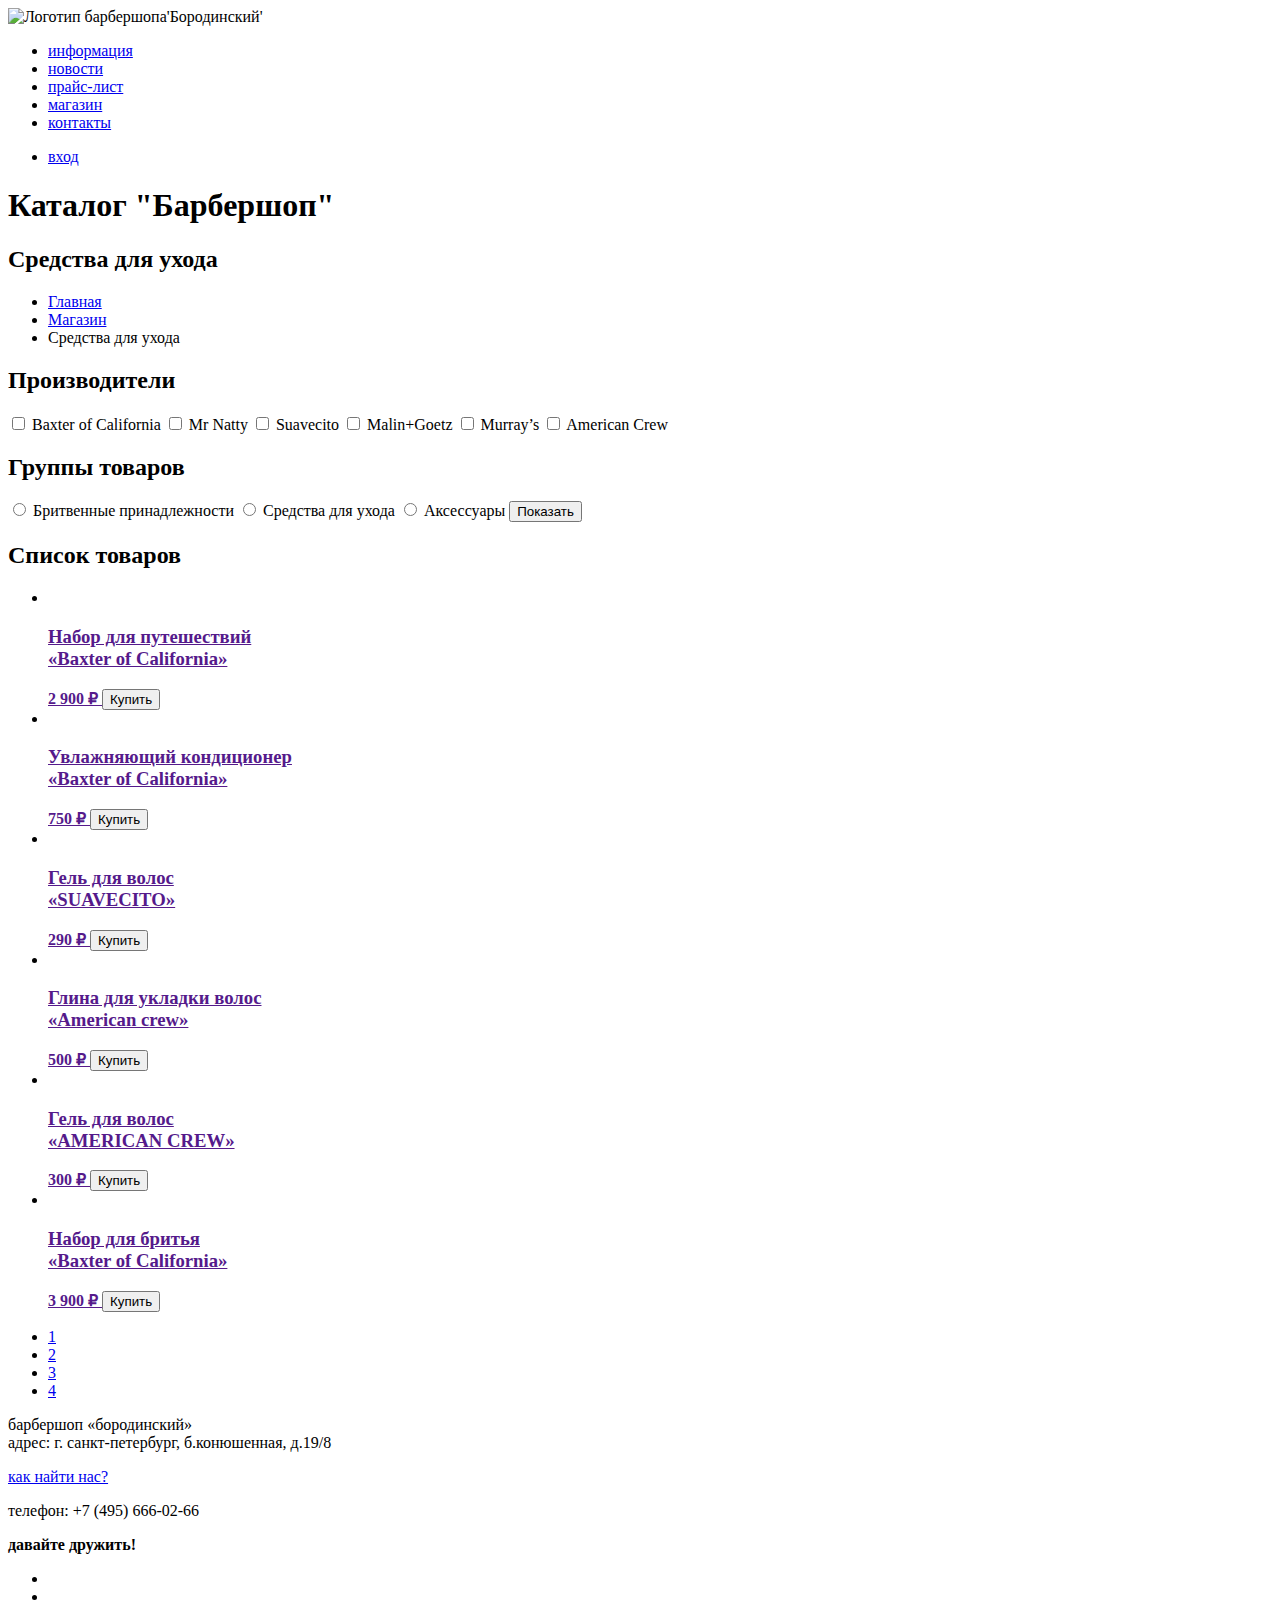
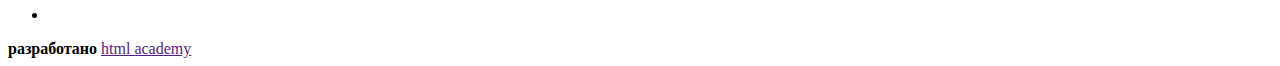
==== catalog.html @ 4d47f58c "Разметка" ====
<!DOCTYPE html>
<html lang="ru">
  <head>
    <meta charset="utf-8">
    <title>HTML Academy: Барбершоп</title>
  </head>
  <body>
  	<header class="main-header">
  		<a class="logo-link">
  			<img src="img/index-logo.html" alt="Логотип барбершопа'Бородинский'" width="371" height="155">
  		</a>
  		<nav class="main-nav">
  			<ul class="main-menu">
	  			<li class="main-menu__item"><a href="info.html" class="main-menu__link">информация</a></li>
	  			<li class="main-menu__item"><a href="news.html" class="main-menu__link">новости</a></li>
	  			<li class="main-menu__item"><a href="price.html" class="main-menu__link">прайс-лист</a></li>
	  			<li class="main-menu__item"><a href="shop.html" class="main-menu__link">магазин</a></li>
	  			<li class="main-menu__item"><a href="contacts.html" class="main-menu__link">контакты</a></li>
  			</ul>
  			<ul class="log-in">
  				<li class="log-in__item"><a href="#" class="log-in__link">вход</a></li>
  			</ul>
  		</nav>
  	</header>
    <main class="main-catalog">
      <h1 class="visually-hidden">Каталог "Барбершоп"</h1>
      <section class="care">
        <h2 class="care-title">Средства для ухода</h2>
        <ul class="breadcrumbs">
          <li class="breadcrumbs-item">
            <a href="index.html" class="breadcrumbs-link">Главная</a>
          </li>
          <li class="breadcrumbs-item">
            <a href="shop.html" class="breadcrumbs-link">Магазин</a>
          </li>
          <li class="breadcrumbs-item">
            <a class="breadcrumbs-link">Средства для ухода</a>
          </li>
        </ul>
      </section>
      <nav class="sidebar-menu">
        <form action="" class="sidebar-menu__form">
          <h2 class="sidebar-menu__title">Производители</h2>

          <input type="checkbox" class="sidebar-menu__input" name="creators" id="Baxter">
          <label for="Baxter" class="sidebar-menu__label">Baxter of California</label>

          <input type="checkbox" class="sidebar-menu__input" name="creators" id="Natty">
          <label for="Natty" class="sidebar-menu__label">Mr Natty</label>

          <input type="checkbox" class="sidebar-menu__input" name="creators" id="Suavecito">
          <label for="Suavecito" class="sidebar-menu__label">Suavecito</label>

          <input type="checkbox" class="sidebar-menu__input" name="creators" id="Malin">
          <label for="Malin" class="sidebar-menu__label">Malin+Goetz</label>

          <input type="checkbox" class="sidebar-menu__input" name="creators" id="Murray’s">
          <label for="Murray’s" class="sidebar-menu__label">Murray’s</label>

          <input type="checkbox" class="sidebar-menu__input" name="creators" id="American">
          <label for="American" class="sidebar-menu__label">American Crew</label>

          <h2 class="sidebar-menu__title">Группы товаров</h2>

          <input type="radio" class="sidebar-menu__input" name="group" id="group1">
          <label for="group1" class="sidebar-menu__label">Бритвенные принадлежности</label>

          <input type="radio" class="sidebar-menu__input" name="group" id="group2">
          <label for="group2" class="sidebar-menu__label">Средства для ухода</label>

          <input type="radio" class="sidebar-menu__input" name="group" id="group3">
          <label for="group3" class="sidebar-menu__label">Аксессуары</label>
          <button class="sidebar-menu__button button" type="button">Показать</button>
        </form>
      </nav>
      <section class="counter">
        <h2 class="counter__title visually-hidden">Список товаров</h2>
        <ul class="counter__list">
          <li class="counter__item">
            <a href="" class="counter__link">
              <img src="" alt="" class="counter__img">
              <h3 class="counter__subtitle">
                Набор для путешествий<br>
                «Baxter of California»
              </h3>
              <b class="counter__coast">2 900 ₽</b>
              <button class="counter__button button" type="button">Купить</button>
            </a>
          </li>
          <li class="counter__item">
            <a href="" class="counter__link">
              <img src="" alt="" class="counter__img">
              <h3 class="counter__subtitle">
                Увлажняющий кондиционер<br>
                «Baxter of California»
              </h3>
              <b class="counter__coast">750 ₽</b>
              <button class="counter__button button" type="button">Купить</button>
            </a>
          </li>
          <li class="counter__item">
            <a href="" class="counter__link">
              <img src="" alt="" class="counter__img">
              <h3 class="counter__subtitle">
                Гель для волос<br>
                «SUAVECITO»
              </h3>
              <b class="counter__coast">290 ₽</b>
              <button class="counter__button button" type="button">Купить</button>
            </a>
          </li>
          <li class="counter__item">
            <a href="" class="counter__link">
              <img src="" alt="" class="counter__img">
              <h3 class="counter__subtitle">
                Глина для укладки волос<br>
                «American crew»
              </h3>
              <b class="counter__coast">500 ₽</b>
              <button class="counter__button button" type="button">Купить</button>
            </a>
          </li>
          <li class="counter__item">
            <a href="" class="counter__link">
              <img src="" alt="" class="counter__img">
              <h3 class="counter__subtitle">
                Гель для волос<br>
                «AMERICAN CREW»
              </h3>
              <b class="counter__coast">300 ₽</b>
              <button class="counter__button button" type="button">Купить</button>
            </a>
          </li>
          <li class="counter__item">
            <a href="" class="counter__link">
              <img src="" alt="" class="counter__img">
              <h3 class="counter__subtitle">
                Набор для бритья<br>
                «Baxter of California»
              </h3>
              <b class="counter__coast">3 900 ₽</b>
              <button class="counter__button button" type="button">Купить</button>
            </a>
          </li>
        </ul>
        <nav class="counter-nav">
          <ul class="counter-nav__list">

            <li class="counter-nav__item">
              <a href="counter1.html" class="counter-nav__link">1</a>
            </li>

            <li class="counter-nav__item">
              <a href="counter2.html" class="counter-nav__link">2</a>
            </li>

            <li class="counter-nav__item">
              <a href="counter3.html" class="counter-nav__link">3</a>
            </li>

            <li class="counter-nav__item">
              <a href="counter4.html" class="counter-nav__link">4</a>
            </li>
          </ul>
        </nav>
      </section>
      <footer class="main-footer">
        <p class="main-footer__contacts">
          барбершоп «бородинский»<br> 
          адрес: г. санкт-петербург, б.конюшенная, д.19/8
        </p>
        <a href="#" class="main-footer__find-us">как найти нас?</a>
        <p class="main-footer__telephone">телефон: +7 (495) 666-02-66</p>
        <div class="main-footer__social">
          <b class="main-footer__social-text">давайте дружить!</b>
          <ul class="main-footer__social-list">
            <li class="main-footer__social-item vk"><a href="#" class="main-footer__social-link vk"></a></li>
            <li class="main-footer__social-item fb"><a href="#" class="main-footer__social-link fb"></a></li>
            <li class="main-footer__social-item instagram"><a href="#" class="main-footer__social-link instagram"></a></li>
          </ul>
        </div>
        <b class="main-footer__copyright-text">разработано</b>
        <a href="" class="main-footer__copyright-link">html academy</a>
      </footer>
    </main>
  </body>
</html>
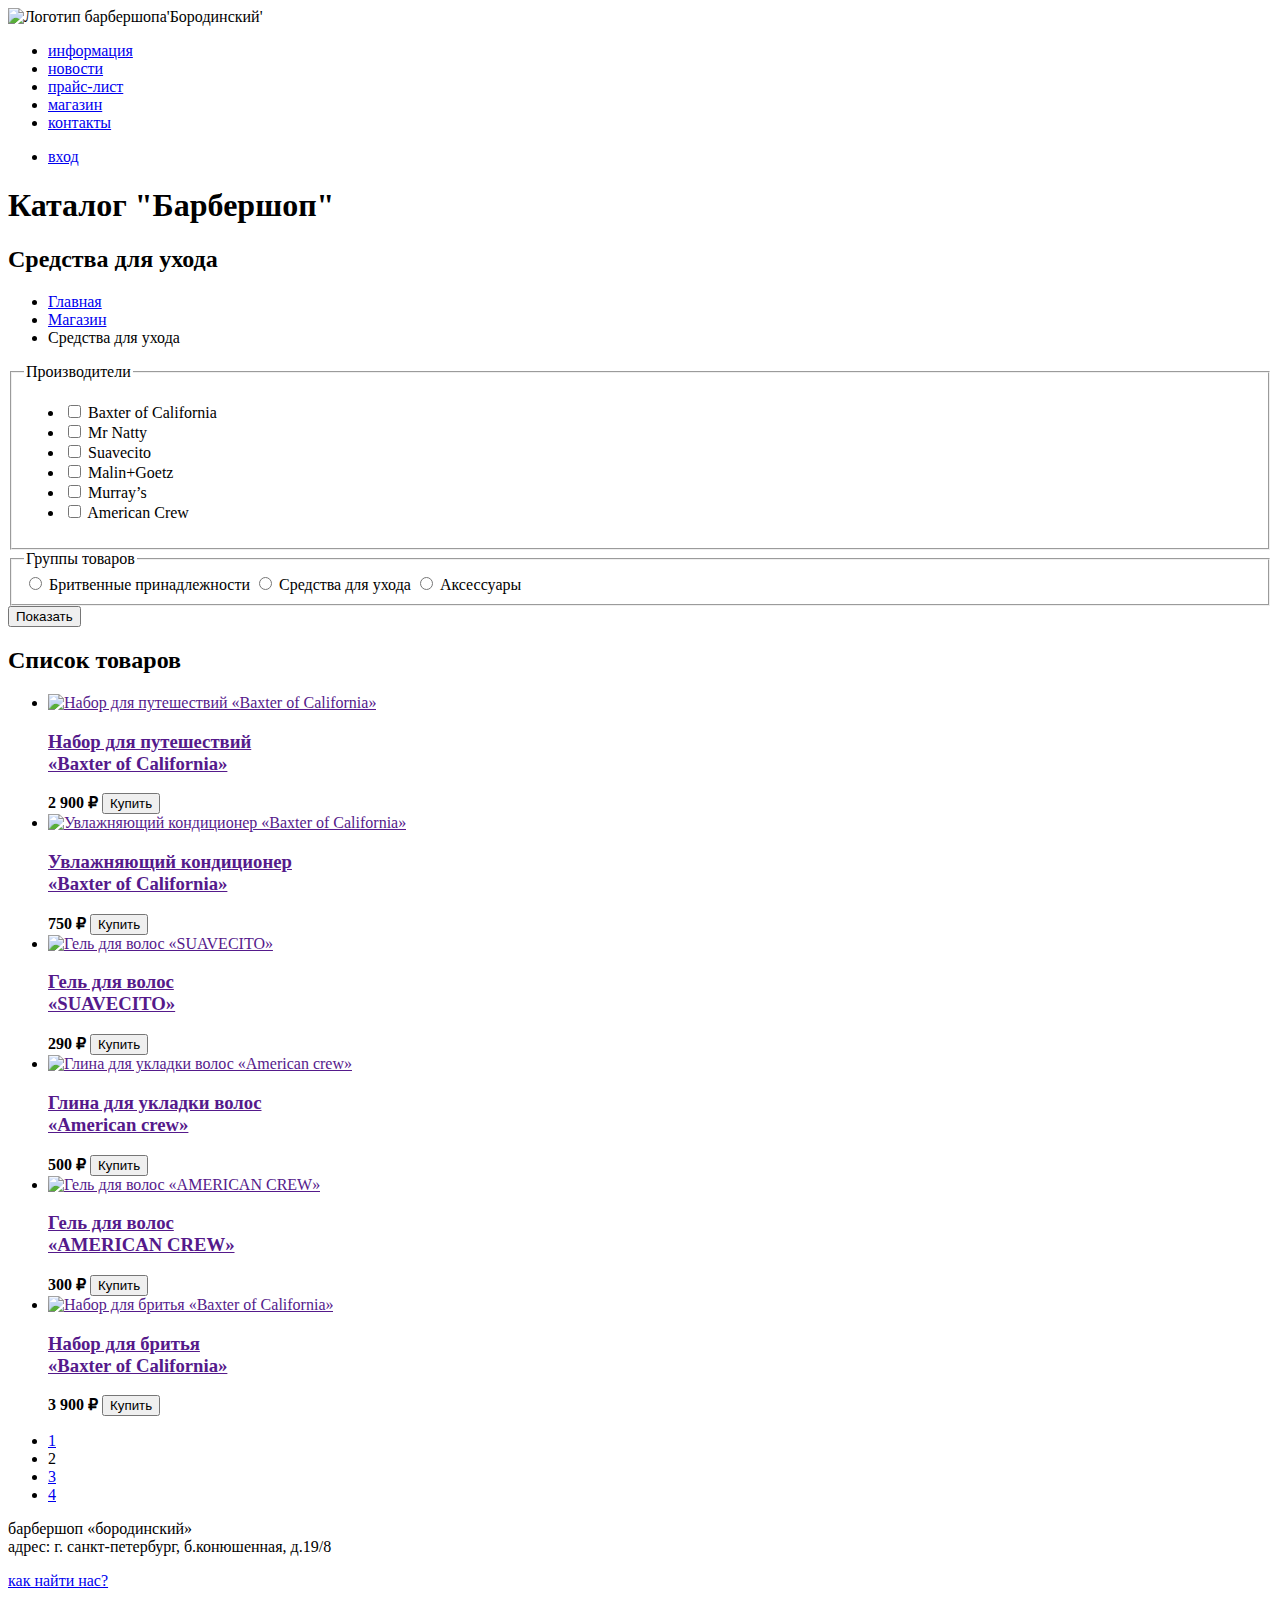
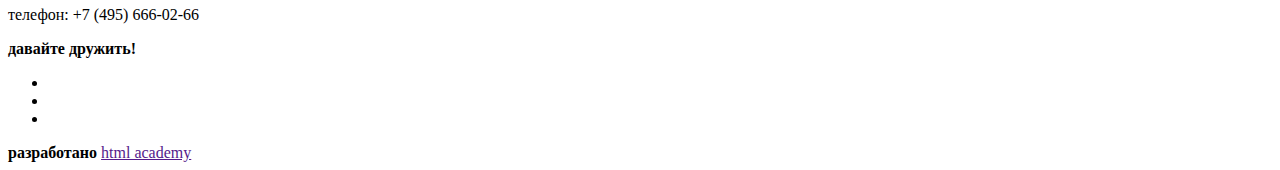
==== commit 5d7b06d7: "разметка 1.1" ====
--- a/catalog.html
+++ b/catalog.html
@@ -6,71 +6,99 @@
   </head>
   <body>
   	<header class="main-header">
-  		<a class="logo-link">
-  			<img src="img/index-logo.html" alt="Логотип барбершопа'Бородинский'" width="371" height="155">
-  		</a>
-  		<nav class="main-nav">
-  			<ul class="main-menu">
-	  			<li class="main-menu__item"><a href="info.html" class="main-menu__link">информация</a></li>
-	  			<li class="main-menu__item"><a href="news.html" class="main-menu__link">новости</a></li>
-	  			<li class="main-menu__item"><a href="price.html" class="main-menu__link">прайс-лист</a></li>
-	  			<li class="main-menu__item"><a href="shop.html" class="main-menu__link">магазин</a></li>
-	  			<li class="main-menu__item"><a href="contacts.html" class="main-menu__link">контакты</a></li>
-  			</ul>
-  			<ul class="log-in">
-  				<li class="log-in__item"><a href="#" class="log-in__link">вход</a></li>
-  			</ul>
-  		</nav>
-  	</header>
+      <a class="logo-link">
+        <img src="img/index-logo.html" alt="Логотип барбершопа'Бородинский'" width="371" height="155">
+      </a>
+      <nav class="main-nav">
+        <ul class="main-menu">
+
+          <li class="main-menu__item">
+            <a href="info.html" class="main-menu__link">информация</a>
+          </li>
+
+          <li class="main-menu__item">
+            <a href="news.html" class="main-menu__link">новости</a>
+          </li>
+
+          <li class="main-menu__item">
+            <a href="price.html" class="main-menu__link">прайс-лист</a>
+          </li>
+
+          <li class="main-menu__item">
+            <a href="shop.html" class="main-menu__link">магазин</a>
+          </li>
+
+          <li class="main-menu__item">
+            <a href="contacts.html" class="main-menu__link">контакты</a>
+          </li>
+        </ul>
+        <ul class="log-in">
+          <li class="log-in__item"><a href="#" class="log-in__link">вход</a></li>
+        </ul>
+      </nav>
+    </header>
     <main class="main-catalog">
       <h1 class="visually-hidden">Каталог "Барбершоп"</h1>
       <section class="care">
-        <h2 class="care-title">Средства для ухода</h2>
+        <h2 class="care__title">Средства для ухода</h2>
         <ul class="breadcrumbs">
-          <li class="breadcrumbs-item">
+          <li class="breadcrumbs__item">
             <a href="index.html" class="breadcrumbs-link">Главная</a>
           </li>
           <li class="breadcrumbs-item">
             <a href="shop.html" class="breadcrumbs-link">Магазин</a>
           </li>
-          <li class="breadcrumbs-item">
-            <a class="breadcrumbs-link">Средства для ухода</a>
-          </li>
+          <li class="breadcrumbs-item">Средства для ухода</li>
         </ul>
       </section>
-      <nav class="sidebar-menu">
-        <form action="" class="sidebar-menu__form">
-          <h2 class="sidebar-menu__title">Производители</h2>
-
-          <input type="checkbox" class="sidebar-menu__input" name="creators" id="Baxter">
-          <label for="Baxter" class="sidebar-menu__label">Baxter of California</label>
-
-          <input type="checkbox" class="sidebar-menu__input" name="creators" id="Natty">
-          <label for="Natty" class="sidebar-menu__label">Mr Natty</label>
-
-          <input type="checkbox" class="sidebar-menu__input" name="creators" id="Suavecito">
-          <label for="Suavecito" class="sidebar-menu__label">Suavecito</label>
-
-          <input type="checkbox" class="sidebar-menu__input" name="creators" id="Malin">
-          <label for="Malin" class="sidebar-menu__label">Malin+Goetz</label>
-
-          <input type="checkbox" class="sidebar-menu__input" name="creators" id="Murray’s">
-          <label for="Murray’s" class="sidebar-menu__label">Murray’s</label>
-
-          <input type="checkbox" class="sidebar-menu__input" name="creators" id="American">
-          <label for="American" class="sidebar-menu__label">American Crew</label>
-
-          <h2 class="sidebar-menu__title">Группы товаров</h2>
-
-          <input type="radio" class="sidebar-menu__input" name="group" id="group1">
-          <label for="group1" class="sidebar-menu__label">Бритвенные принадлежности</label>
-
-          <input type="radio" class="sidebar-menu__input" name="group" id="group2">
-          <label for="group2" class="sidebar-menu__label">Средства для ухода</label>
-
-          <input type="radio" class="sidebar-menu__input" name="group" id="group3">
-          <label for="group3" class="sidebar-menu__label">Аксессуары</label>
-          <button class="sidebar-menu__button button" type="button">Показать</button>
+      <nav class="catalog-filters">
+        <form action="https://echo.htmlacademy.ru" class="catalog-filters__form" method="get">
+        <fieldset class="catalog-filters__fieldset">
+          <legend>Производители</legend>
+            <ul class="catalog-filters__list">
+              <li class="catalog-filters__item">
+                <input type="checkbox" class="catalog-filters__input" name="creators" id="Baxter">
+                <label for="Baxter" class="catalog-filters__label">Baxter of California</label>            
+              </li>
+  
+              <li class="catalog-filters__item">
+                <input type="checkbox" class="catalog-filters__input" name="creators" id="Natty">
+                <label for="Natty" class="catalog-filters__label">Mr Natty</label>            
+              </li>
+  
+              <li class="catalog-filters__item">
+                <input type="checkbox" class="catalog-filters__input" name="creators" id="Suavecito">
+                <label for="Suavecito" class="catalog-filters__label">Suavecito</label>            
+              </li>
+  
+              <li class="catalog-filters__item">
+                <input type="checkbox" class="catalog-filters__input" name="creators" id="Malin">
+                <label for="Malin" class="catalog-filters__label">Malin+Goetz</label>            
+              </li>
+  
+              <li class="catalog-filters__item">
+                <input type="checkbox" class="catalog-filters__input" name="creators" id="Murray’s">
+                <label for="Murray’s" class="catalog-filters__label">Murray’s</label>            
+              </li>
+  
+              <li class="catalog-filters__item">
+                <input type="checkbox" class="catalog-filters__input" name="creators" id="American">
+                <label for="American" class="catalog-filters__label">American Crew</label>            
+              </li>
+            </ul>
+        </fieldset>
+        <fieldset class="catalog-filters__fieldset">
+          <legend>Группы товаров</legend>
+          <input type="radio" class="catalog-filters__input" name="group" id="group1">
+          <label for="group1" class="catalog-filters__label">Бритвенные принадлежности</label>
+
+          <input type="radio" class="catalog-filters__input" name="group" id="group2">
+          <label for="group2" class="catalog-filters__label">Средства для ухода</label>
+
+          <input type="radio" class="catalog-filters__input" name="group" id="group3">
+          <label for="group3" class="catalog-filters__label">Аксессуары</label>
+        </fieldset>
+        <button class="sidebar-menu__button button" type="button">Показать</button>         
         </form>
       </nav>
       <section class="counter">
@@ -78,88 +106,86 @@
         <ul class="counter__list">
           <li class="counter__item">
             <a href="" class="counter__link">
-              <img src="" alt="" class="counter__img">
+              <img src="" alt="Набор для путешествий «Baxter of California»" class="counter__img">
               <h3 class="counter__subtitle">
                 Набор для путешествий<br>
                 «Baxter of California»
               </h3>
-              <b class="counter__coast">2 900 ₽</b>
-              <button class="counter__button button" type="button">Купить</button>
-            </a>
-          </li>
-          <li class="counter__item">
-            <a href="" class="counter__link">
-              <img src="" alt="" class="counter__img">
+            </a>
+            <b class="counter__coast">2 900 ₽</b>
+            <button class="counter__button button" type="button">Купить</button>
+          </li>
+          <li class="counter__item">
+            <a href="" class="counter__link">
+              <img src="" alt="Увлажняющий кондиционер «Baxter of California»" class="counter__img">
               <h3 class="counter__subtitle">
                 Увлажняющий кондиционер<br>
                 «Baxter of California»
               </h3>
-              <b class="counter__coast">750 ₽</b>
-              <button class="counter__button button" type="button">Купить</button>
-            </a>
-          </li>
-          <li class="counter__item">
-            <a href="" class="counter__link">
-              <img src="" alt="" class="counter__img">
+            </a>
+            <b class="counter__coast">750 ₽</b>
+            <button class="counter__button button" type="button">Купить</button>
+          </li>
+          <li class="counter__item">
+            <a href="" class="counter__link">
+              <img src="" alt="Гель для волос «SUAVECITO»" class="counter__img">
               <h3 class="counter__subtitle">
                 Гель для волос<br>
                 «SUAVECITO»
               </h3>
-              <b class="counter__coast">290 ₽</b>
-              <button class="counter__button button" type="button">Купить</button>
-            </a>
-          </li>
-          <li class="counter__item">
-            <a href="" class="counter__link">
-              <img src="" alt="" class="counter__img">
+            </a>
+            <b class="counter__coast">290 ₽</b>
+            <button class="counter__button button" type="button">Купить</button>
+          </li>
+          <li class="counter__item">
+            <a href="" class="counter__link">
+              <img src="" alt="Глина для укладки волос «American crew»" class="counter__img">
               <h3 class="counter__subtitle">
                 Глина для укладки волос<br>
                 «American crew»
               </h3>
-              <b class="counter__coast">500 ₽</b>
-              <button class="counter__button button" type="button">Купить</button>
-            </a>
-          </li>
-          <li class="counter__item">
-            <a href="" class="counter__link">
-              <img src="" alt="" class="counter__img">
+            </a>
+            <b class="counter__coast">500 ₽</b>
+            <button class="counter__button button" type="button">Купить</button>
+          </li>
+          <li class="counter__item">
+            <a href="" class="counter__link">
+              <img src="" alt="Гель для волос «AMERICAN CREW»" class="counter__img">
               <h3 class="counter__subtitle">
                 Гель для волос<br>
                 «AMERICAN CREW»
               </h3>
-              <b class="counter__coast">300 ₽</b>
-              <button class="counter__button button" type="button">Купить</button>
-            </a>
-          </li>
-          <li class="counter__item">
-            <a href="" class="counter__link">
-              <img src="" alt="" class="counter__img">
+            </a>
+            <b class="counter__coast">300 ₽</b>
+            <button class="counter__button button" type="button">Купить</button>
+          </li>
+          <li class="counter__item">
+            <a href="" class="counter__link">
+              <img src="" alt="Набор для бритья «Baxter of California»" class="counter__img">
               <h3 class="counter__subtitle">
                 Набор для бритья<br>
                 «Baxter of California»
               </h3>
-              <b class="counter__coast">3 900 ₽</b>
-              <button class="counter__button button" type="button">Купить</button>
-            </a>
-          </li>
-        </ul>
-        <nav class="counter-nav">
-          <ul class="counter-nav__list">
+            </a>
+            <b class="counter__coast">3 900 ₽</b>
+            <button class="counter__button button" type="button">Купить</button>
+          </li>
+        </ul>
+        <nav class="catalog-pagination">
+          <ul class="catalog-pagination__list">
 
             <li class="counter-nav__item">
-              <a href="counter1.html" class="counter-nav__link">1</a>
-            </li>
-
-            <li class="counter-nav__item">
-              <a href="counter2.html" class="counter-nav__link">2</a>
-            </li>
-
-            <li class="counter-nav__item">
-              <a href="counter3.html" class="counter-nav__link">3</a>
-            </li>
-
-            <li class="counter-nav__item">
-              <a href="counter4.html" class="counter-nav__link">4</a>
+              <a href="counter1.html" class="catalog-pagination__link">1</a>
+            </li>
+
+            <li class="catalog-pagination__item">2</li>
+
+            <li class="catalog-pagination__item">
+              <a href="counter3.html" class="catalog-pagination__link">3</a>
+            </li>
+
+            <li class="catalog-pagination__item">
+              <a href="counter4.html" class="catalog-pagination__link">4</a>
             </li>
           </ul>
         </nav>
@@ -174,9 +200,18 @@
         <div class="main-footer__social">
           <b class="main-footer__social-text">давайте дружить!</b>
           <ul class="main-footer__social-list">
-            <li class="main-footer__social-item vk"><a href="#" class="main-footer__social-link vk"></a></li>
-            <li class="main-footer__social-item fb"><a href="#" class="main-footer__social-link fb"></a></li>
-            <li class="main-footer__social-item instagram"><a href="#" class="main-footer__social-link instagram"></a></li>
+
+            <li class="main-footer__social-item vk">
+              <a href="#" class="main-footer__social-link vk"></a>
+            </li>
+
+            <li class="main-footer__social-item fb">
+              <a href="#" class="main-footer__social-link fb"></a>
+            </li>
+
+            <li class="main-footer__social-item instagram">
+              <a href="#" class="main-footer__social-link instagram"></a>
+            </li>
           </ul>
         </div>
         <b class="main-footer__copyright-text">разработано</b>
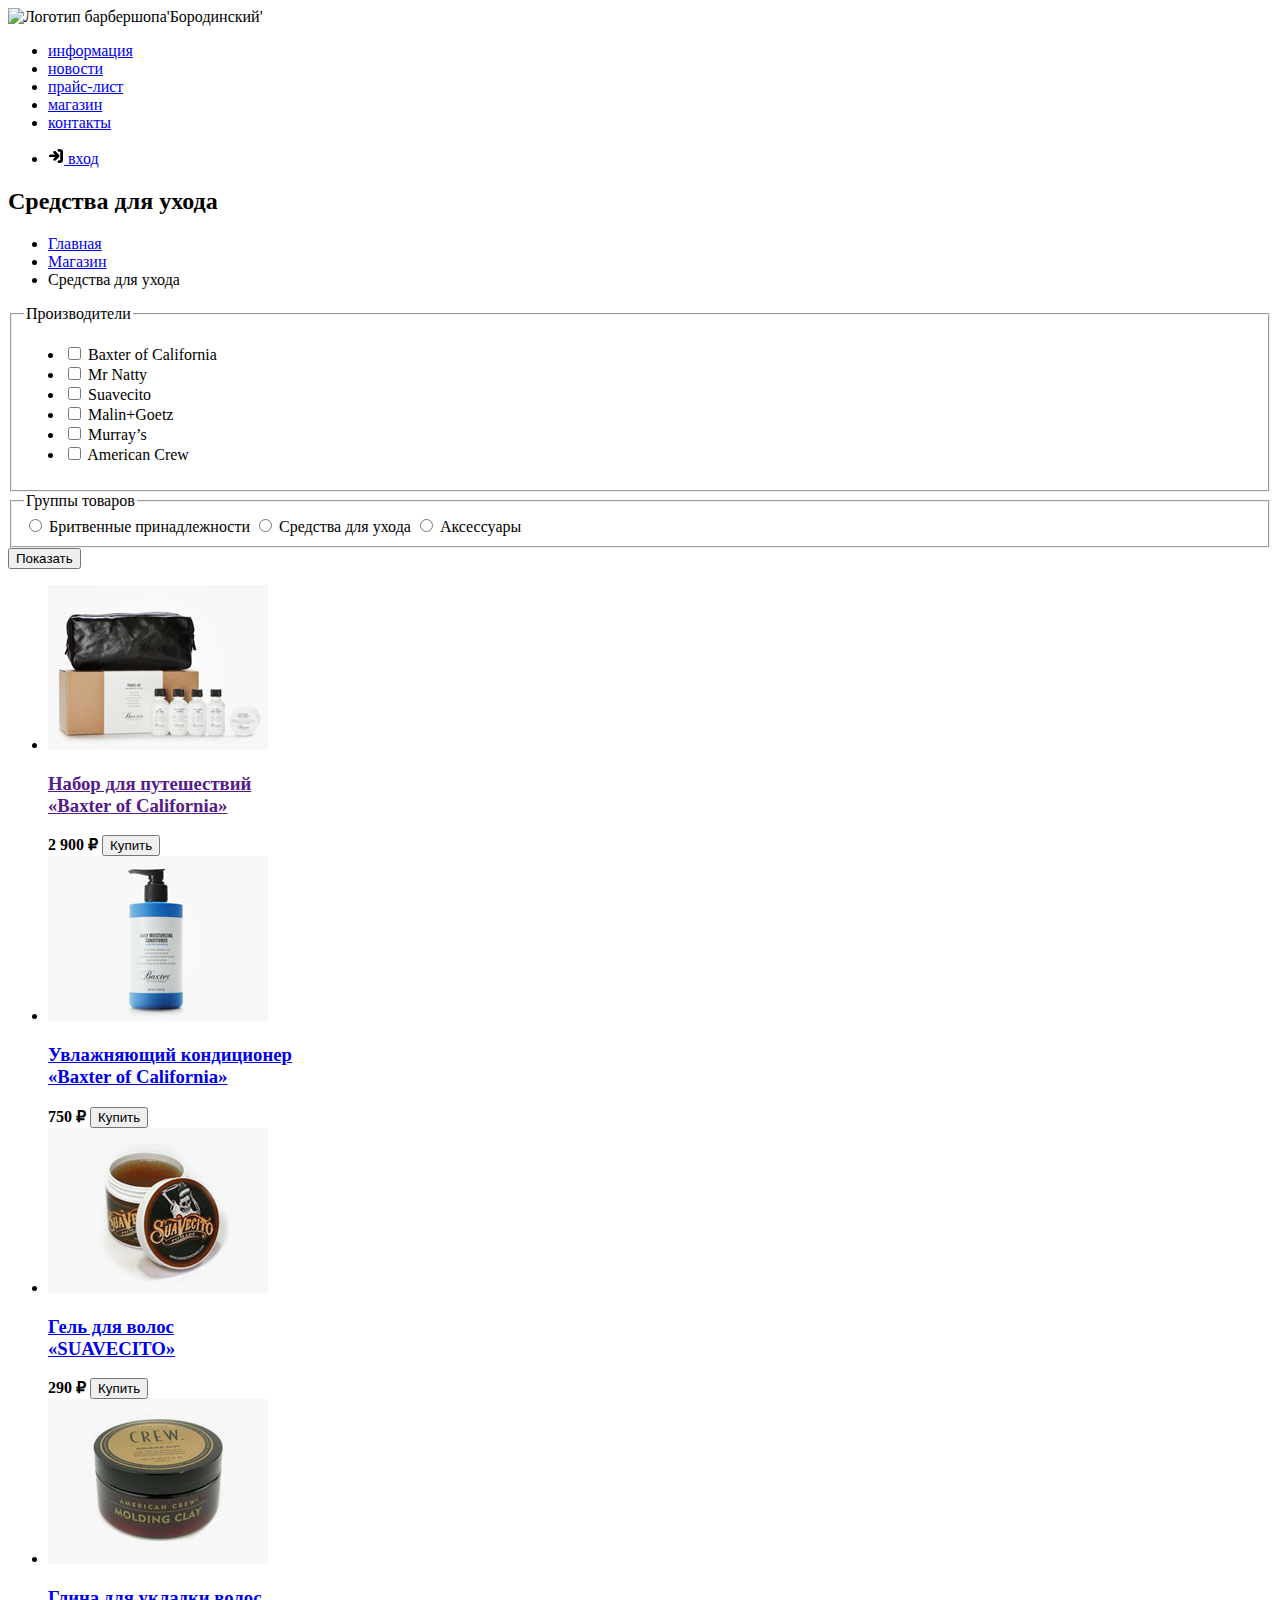
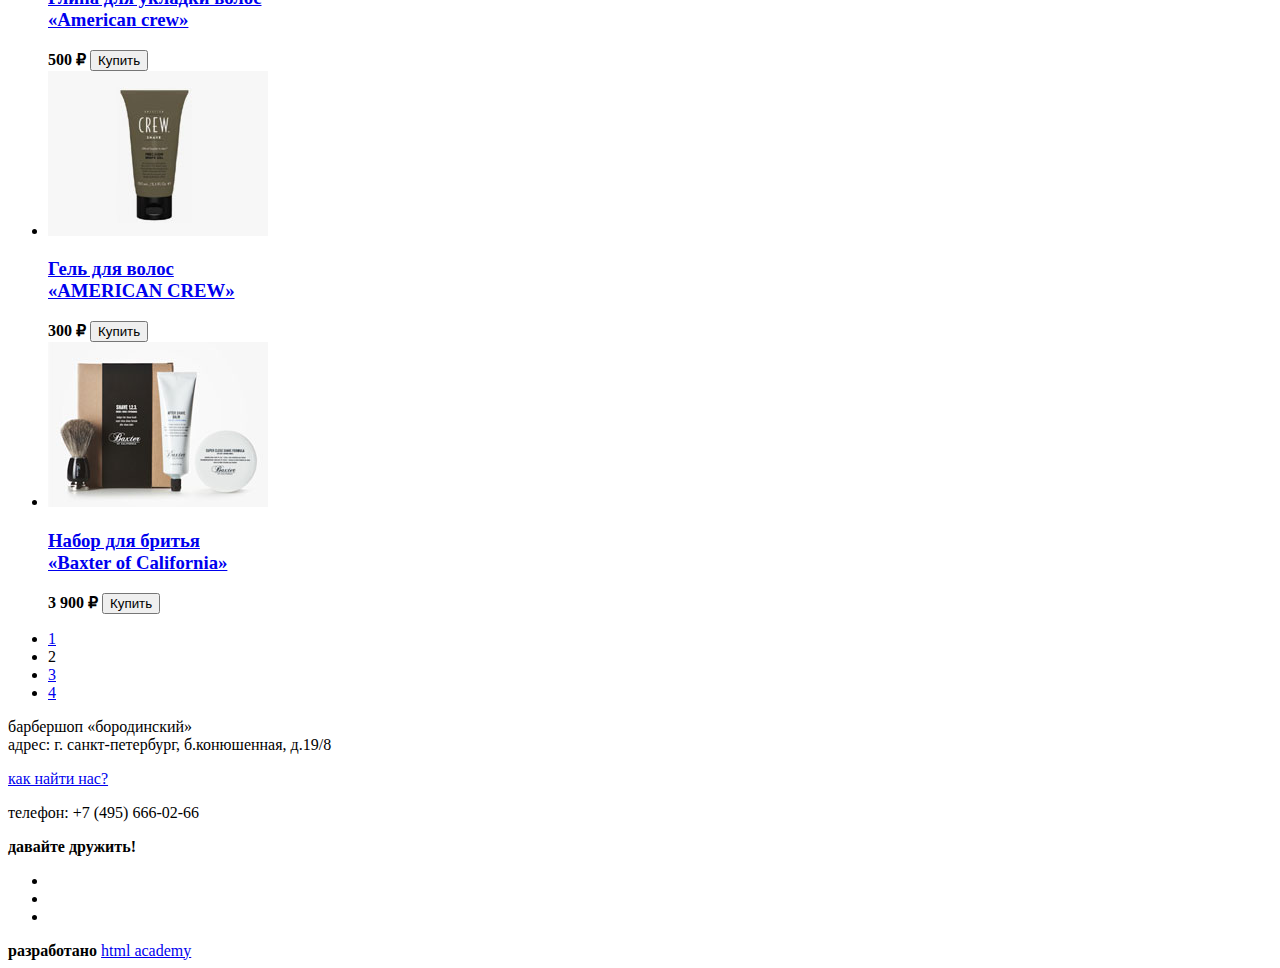
==== commit e92aa7af: "Графика" ====
--- a/catalog.html
+++ b/catalog.html
@@ -3,6 +3,7 @@
   <head>
     <meta charset="utf-8">
     <title>HTML Academy: Барбершоп</title>
+    <link rel="stylesheet" href="css/style.css">
   </head>
   <body>
   	<header class="main-header">
@@ -33,7 +34,18 @@
           </li>
         </ul>
         <ul class="log-in">
-          <li class="log-in__item"><a href="#" class="log-in__link">вход</a></li>
+          <li class="log-in__item">
+            <a href="#" class="log-in__link">
+              <svg width="16" height="16" viewBox="0 0 16 16">
+                <g class="svg-login"> 
+                  <path d="M7.31 9.06l-.08.07-1.43 1.46a1.24 1.24 0 0 0-.23.32 1.17 1.17 0 0 0 .19 1.33 1.15 1.15 0 0 0 .95.37 1.18 1.18 0 0 0 .79-.37l1.85-1.86 1.72-1.72a1.15 1.15 0 0 0 .19-.27 1.11 1.11 0 0 0 .12-.6 1 1 0 0 0-.21-.58c-.14-.17-.29-.32-.44-.48L7.34 3.34a1.1 1.1 0 0 0-1-.28 1.12 1.12 0 0 0-.7.41 1.14 1.14 0 0 0-.27.67 1.19 1.19 0 0 0 .39 1l1.5 1.5.08.08H2.1a1.21 1.21 0 0 0-.72.42 1.15 1.15 0 0 0-.24 1 1.12 1.12 0 0 0 .39.62 1.14 1.14 0 0 0 .78.29h5zM12.51 8v3.93a.59.59 0 0 1-.26.5.67.67 0 0 1-.41.11h-1.27a1.18 1.18 0 0 0-.66.42 1.17 1.17 0 0 0 .21 1.67 1.1 1.1 0 0 0 .69.24h1a6 6 0 0 0 .64 0 2.32 2.32 0 0 0 .73-.24 3 3 0 0 0 .62-.42 3.14 3.14 0 0 0 .71-.86 2.88 2.88 0 0 0 .35-1.42v-8.2a2.51 2.51 0 0 0-.26-.9 3.05 3.05 0 0 0-.88-1.07 2.88 2.88 0 0 0-1.78-.62h-1.32a1.15 1.15 0 0 0-.65.37 1.12 1.12 0 0 0-.31.73 1.1 1.1 0 0 0 .18.67 1.13 1.13 0 0 0 1 .56h1.18a.62.62 0 0 1 .55.56v3.94z"/>
+                  <path d="M7.31 9.06h-5a1.14 1.14 0 0 1-.78-.29 1.12 1.12 0 0 1-.39-.62 1.15 1.15 0 0 1 .24-1 1.21 1.21 0 0 1 .72-.45h5.24l-.08-.08-1.5-1.5a1.19 1.19 0 0 1-.39-1 1.14 1.14 0 0 1 .27-.67 1.12 1.12 0 0 1 .7-.41 1.1 1.1 0 0 1 1 .28l3.39 3.38c.15.15.3.31.44.48a1 1 0 0 1 .21.58 1.11 1.11 0 0 1-.12.6 1.15 1.15 0 0 1-.19.27l-1.72 1.75-1.84 1.86a1.18 1.18 0 0 1-.79.37 1.15 1.15 0 0 1-.95-.37 1.17 1.17 0 0 1-.19-1.33 1.24 1.24 0 0 1 .23-.32l1.43-1.44.08-.07z"/>
+                  <path d="M12.51 8V4.06a.62.62 0 0 0-.51-.57h-1.18a1.13 1.13 0 0 1-1-.56 1.1 1.1 0 0 1-.18-.67 1.12 1.12 0 0 1 .36-.75 1.15 1.15 0 0 1 .65-.37h1.32a2.88 2.88 0 0 1 1.78.62 3.05 3.05 0 0 1 .85 1.04 2.51 2.51 0 0 1 .26.9v8.2a2.88 2.88 0 0 1-.35 1.42 3.14 3.14 0 0 1-.71.86 3 3 0 0 1-.62.42 2.32 2.32 0 0 1-.73.24 5.94 5.94 0 0 1-.64 0h-1a1.1 1.1 0 0 1-.69-.24 1.17 1.17 0 0 1-.21-1.6 1.18 1.18 0 0 1 .66-.42h1.27a.67.67 0 0 0 .41-.11.59.59 0 0 0 .26-.5V8.04z"/>
+                </g>
+              </svg>
+              вход
+            </a>
+          </li>
         </ul>
       </nav>
     </header>
@@ -106,7 +118,7 @@
         <ul class="counter__list">
           <li class="counter__item">
             <a href="" class="counter__link">
-              <img src="" alt="Набор для путешествий «Baxter of California»" class="counter__img">
+              <img src="img/Baxter_of_California1.jpg" alt="Набор для путешествий «Baxter of California»" class="counter__img" width="220" height="165">
               <h3 class="counter__subtitle">
                 Набор для путешествий<br>
                 «Baxter of California»
@@ -116,8 +128,8 @@
             <button class="counter__button button" type="button">Купить</button>
           </li>
           <li class="counter__item">
-            <a href="" class="counter__link">
-              <img src="" alt="Увлажняющий кондиционер «Baxter of California»" class="counter__img">
+            <a href="#" class="counter__link">
+              <img src="img/Baxter_of_California2.jpg" alt="Увлажняющий кондиционер «Baxter of California»" class="counter__img" width="220" height="165">
               <h3 class="counter__subtitle">
                 Увлажняющий кондиционер<br>
                 «Baxter of California»
@@ -127,8 +139,8 @@
             <button class="counter__button button" type="button">Купить</button>
           </li>
           <li class="counter__item">
-            <a href="" class="counter__link">
-              <img src="" alt="Гель для волос «SUAVECITO»" class="counter__img">
+            <a href="#" class="counter__link">
+              <img src="img/SUAVECITO.jpg" alt="Гель для волос «SUAVECITO»" class="counter__img" width="220" height="165">
               <h3 class="counter__subtitle">
                 Гель для волос<br>
                 «SUAVECITO»
@@ -138,8 +150,8 @@
             <button class="counter__button button" type="button">Купить</button>
           </li>
           <li class="counter__item">
-            <a href="" class="counter__link">
-              <img src="" alt="Глина для укладки волос «American crew»" class="counter__img">
+            <a href="#" class="counter__link">
+              <img src="img/American_crew.jpg" alt="Глина для укладки волос «American crew»" class="counter__img" width="220" height="165">
               <h3 class="counter__subtitle">
                 Глина для укладки волос<br>
                 «American crew»
@@ -149,8 +161,8 @@
             <button class="counter__button button" type="button">Купить</button>
           </li>
           <li class="counter__item">
-            <a href="" class="counter__link">
-              <img src="" alt="Гель для волос «AMERICAN CREW»" class="counter__img">
+            <a href="#" class="counter__link">
+              <img src="img/American_crew2.jpg" alt="Гель для волос «AMERICAN CREW»" class="counter__img" width="220" height="165">
               <h3 class="counter__subtitle">
                 Гель для волос<br>
                 «AMERICAN CREW»
@@ -160,8 +172,8 @@
             <button class="counter__button button" type="button">Купить</button>
           </li>
           <li class="counter__item">
-            <a href="" class="counter__link">
-              <img src="" alt="Набор для бритья «Baxter of California»" class="counter__img">
+            <a href="#" class="counter__link">
+              <img src="img/Baxter_of_California4.jpg" alt="Набор для бритья «Baxter of California»" class="counter__img" width="220" height="165">
               <h3 class="counter__subtitle">
                 Набор для бритья<br>
                 «Baxter of California»
@@ -215,7 +227,7 @@
           </ul>
         </div>
         <b class="main-footer__copyright-text">разработано</b>
-        <a href="" class="main-footer__copyright-link">html academy</a>
+        <a href="#" class="main-footer__copyright-link">html academy</a>
       </footer>
     </main>
   </body>
--- a/css/style.css
+++ b/css/style.css
@@ -0,0 +1,26 @@
+body {
+	font-size: ;
+	line-height: ;
+	color: ;
+	font-weight: ;
+	font-family: ;
+}
+.visually-hidden {
+	display: none;
+}
+.title__h2 {
+	font-size: 30px;
+	line-height: 42px;
+	color: #000;
+	font-weight: bold;
+	font-family: PT Sans Narrow;
+	text-transform: uppercase;
+}
+.title__h3 {
+	font-size: 30px;
+	line-height: 42px;
+	color: #fff;
+	font-weight: bold;
+	font-family: PT Sans Narrow;
+	text-transform: uppercase;
+}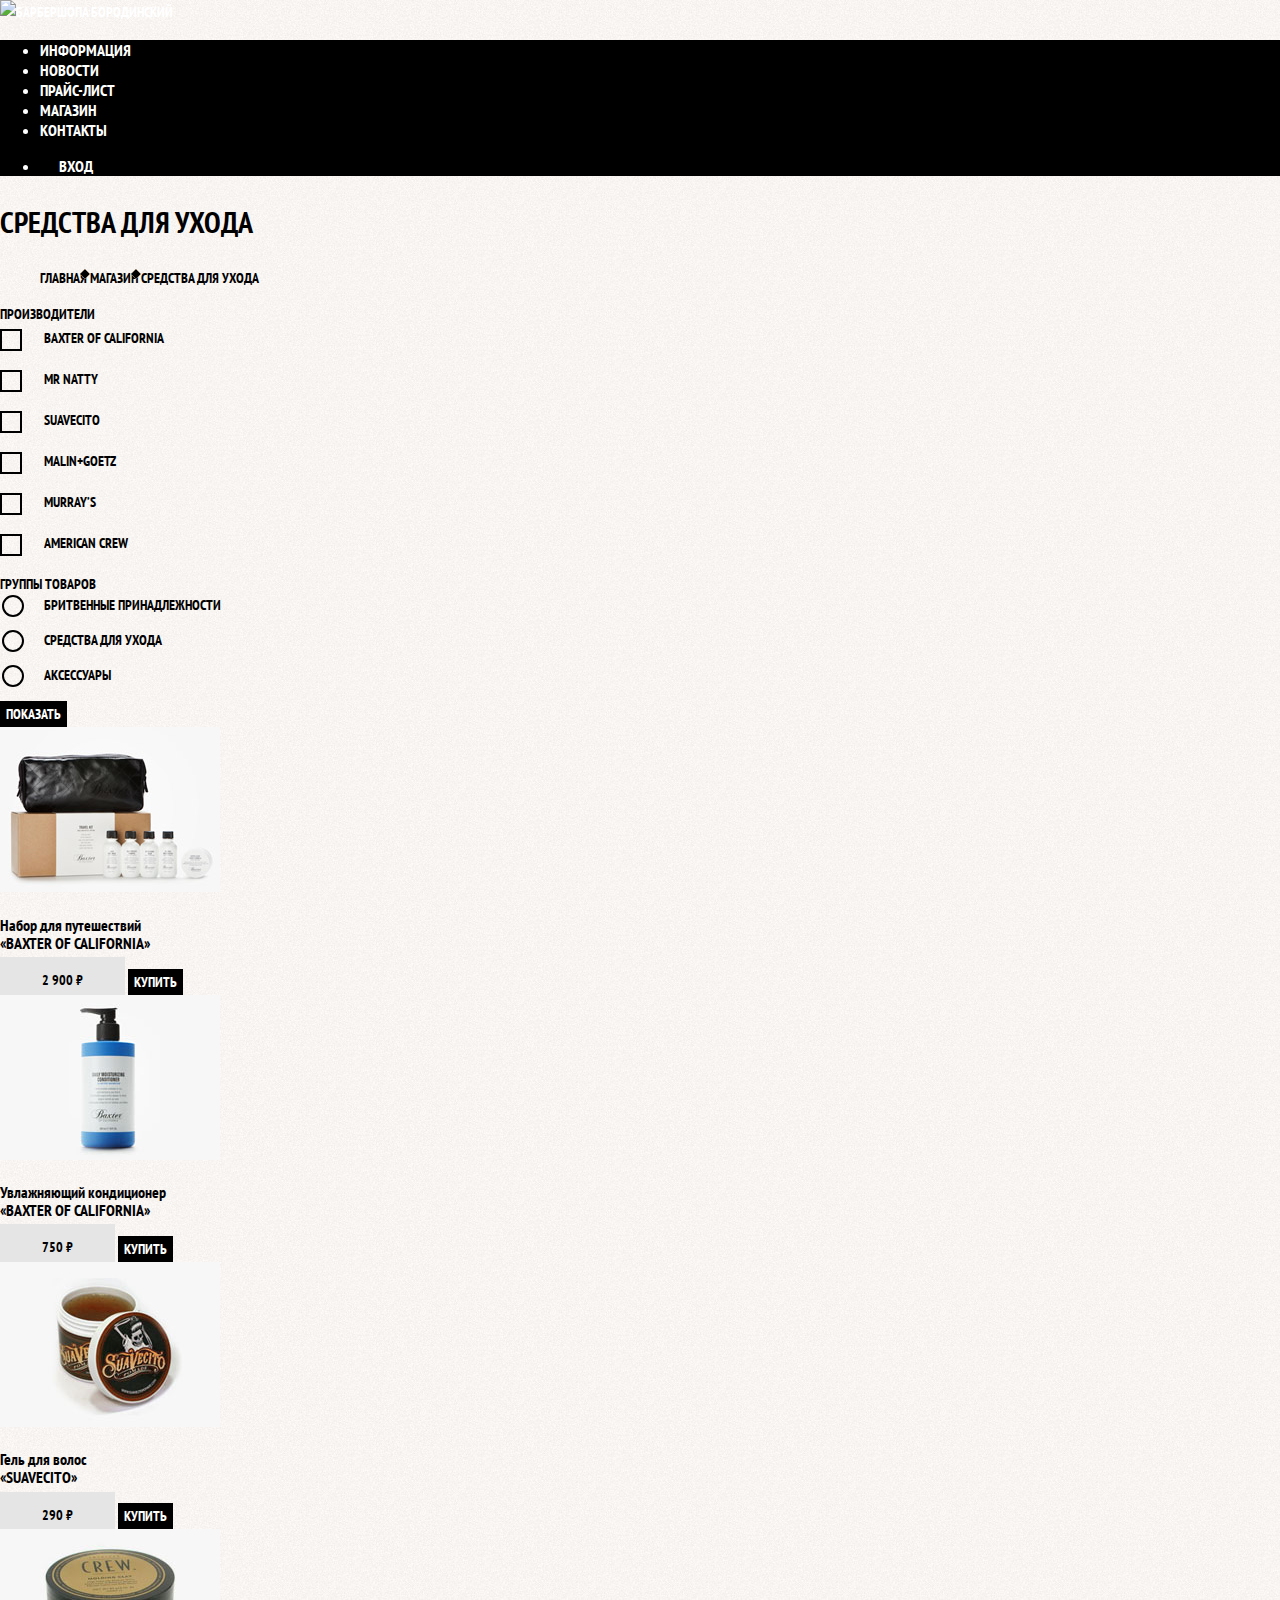
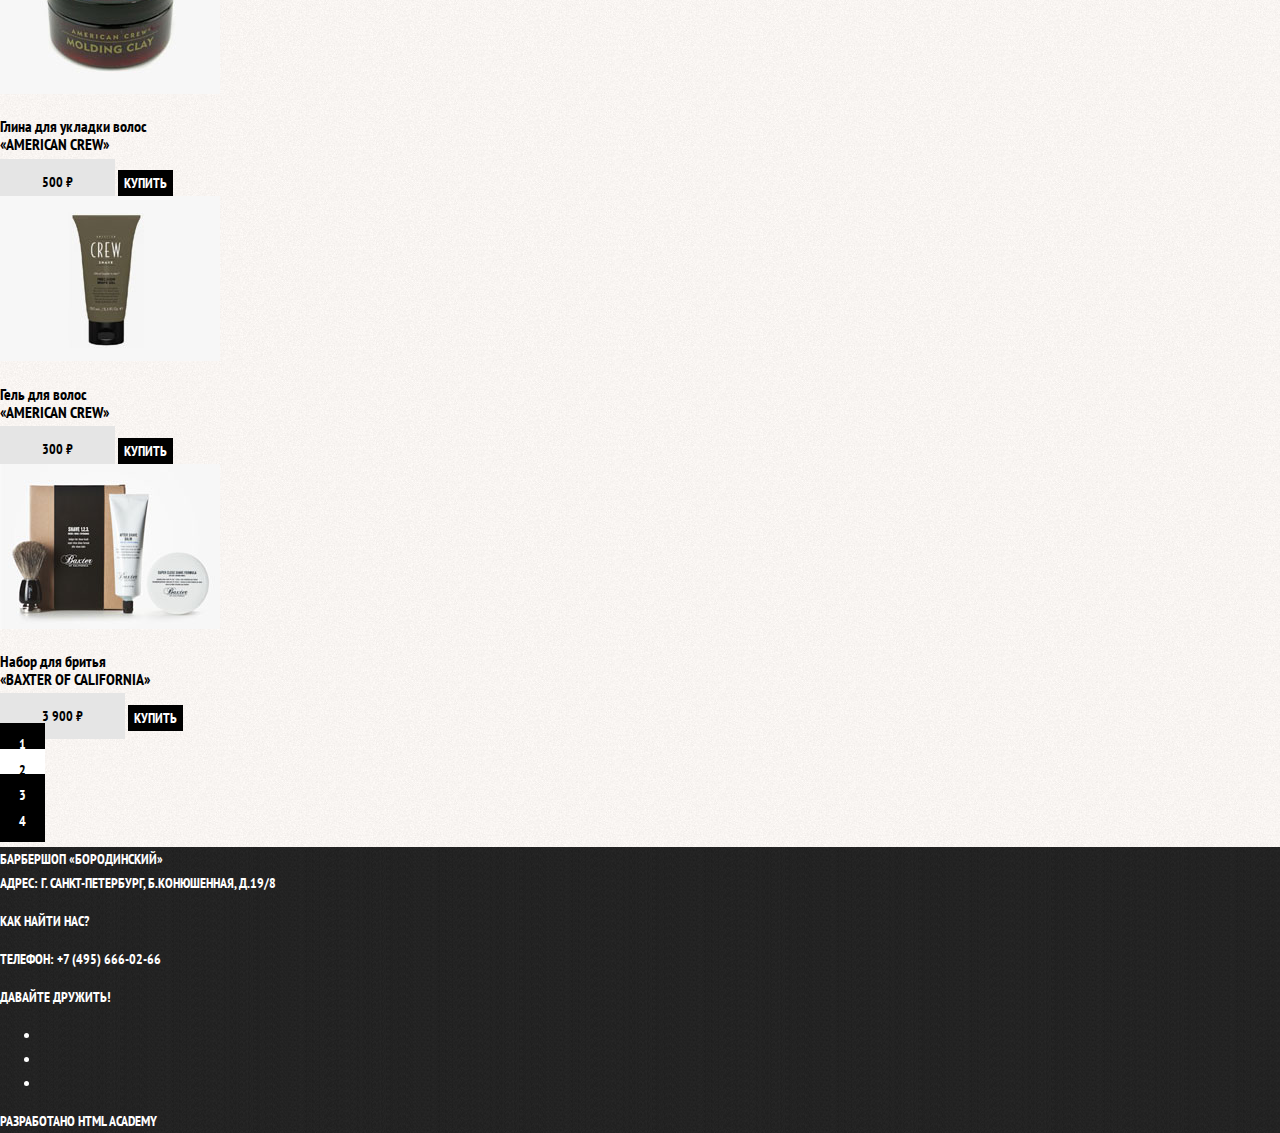
==== commit c917dece: "first style" ====
--- a/catalog.html
+++ b/catalog.html
@@ -3,12 +3,14 @@
   <head>
     <meta charset="utf-8">
     <title>HTML Academy: Барбершоп</title>
+    <link href="https://fonts.googleapis.com/css?family=PT+Sans+Narrow:400,700&amp;subset=cyrillic" rel="stylesheet">
+    <link rel="stylesheet" href="css/normalize.css">
     <link rel="stylesheet" href="css/style.css">
   </head>
-  <body>
+  <body class="catalog_body">
   	<header class="main-header">
-      <a class="logo-link">
-        <img src="img/index-logo.html" alt="Логотип барбершопа'Бородинский'" width="371" height="155">
+      <a href="index.html" class="logo-link">
+        <img src="img/logo.svg" alt="Барбершопа Бородинский" width="371" height="155">
       </a>
       <nav class="main-nav">
         <ul class="main-menu">
@@ -57,62 +59,62 @@
           <li class="breadcrumbs__item">
             <a href="index.html" class="breadcrumbs-link">Главная</a>
           </li>
-          <li class="breadcrumbs-item">
+          <li class="breadcrumbs__item">
             <a href="shop.html" class="breadcrumbs-link">Магазин</a>
           </li>
-          <li class="breadcrumbs-item">Средства для ухода</li>
+          <li class="breadcrumbs__item">Средства для ухода</li>
         </ul>
       </section>
-      <nav class="catalog-filters">
+      <section class="catalog-filters">
         <form action="https://echo.htmlacademy.ru" class="catalog-filters__form" method="get">
-        <fieldset class="catalog-filters__fieldset">
+        <fieldset class="catalog_filters__fieldset">
           <legend>Производители</legend>
             <ul class="catalog-filters__list">
               <li class="catalog-filters__item">
-                <input type="checkbox" class="catalog-filters__input" name="creators" id="Baxter">
-                <label for="Baxter" class="catalog-filters__label">Baxter of California</label>            
-              </li>
-  
-              <li class="catalog-filters__item">
-                <input type="checkbox" class="catalog-filters__input" name="creators" id="Natty">
-                <label for="Natty" class="catalog-filters__label">Mr Natty</label>            
-              </li>
-  
-              <li class="catalog-filters__item">
-                <input type="checkbox" class="catalog-filters__input" name="creators" id="Suavecito">
-                <label for="Suavecito" class="catalog-filters__label">Suavecito</label>            
-              </li>
-  
-              <li class="catalog-filters__item">
-                <input type="checkbox" class="catalog-filters__input" name="creators" id="Malin">
-                <label for="Malin" class="catalog-filters__label">Malin+Goetz</label>            
-              </li>
-  
-              <li class="catalog-filters__item">
-                <input type="checkbox" class="catalog-filters__input" name="creators" id="Murray’s">
-                <label for="Murray’s" class="catalog-filters__label">Murray’s</label>            
-              </li>
-  
-              <li class="catalog-filters__item">
-                <input type="checkbox" class="catalog-filters__input" name="creators" id="American">
-                <label for="American" class="catalog-filters__label">American Crew</label>            
+                <input type="checkbox" class="catalog-filters__input_checkbox visually-hidden" name="creators" id="Baxter">
+                <label for="Baxter" class="catalog-filters__label_checkbox">Baxter of California</label>            
+              </li>
+  
+              <li class="catalog-filters__item">
+                <input type="checkbox" class="catalog-filters__input_checkbox visually-hidden" name="creators" id="Natty">
+                <label for="Natty" class="catalog-filters__label_checkbox">Mr Natty</label>            
+              </li>
+  
+              <li class="catalog-filters__item">
+                <input type="checkbox" class="catalog-filters__input_checkbox visually-hidden" name="creators" id="Suavecito">
+                <label for="Suavecito" class="catalog-filters__label_checkbox">Suavecito</label>            
+              </li>
+  
+              <li class="catalog-filters__item">
+                <input type="checkbox" class="catalog-filters__input_checkbox visually-hidden" name="creators" id="Malin">
+                <label for="Malin" class="catalog-filters__label_checkbox">Malin+Goetz</label>            
+              </li>
+  
+              <li class="catalog-filters__item">
+                <input type="checkbox" class="catalog-filters__input_checkbox visually-hidden" name="creators" id="Murray’s">
+                <label for="Murray’s" class="catalog-filters__label_checkbox">Murray’s</label>            
+              </li>
+  
+              <li class="catalog-filters__item">
+                <input type="checkbox" class="catalog-filters__input_checkbox visually-hidden" name="creators" id="American">
+                <label for="American" class="catalog-filters__label_checkbox">American Crew</label>            
               </li>
             </ul>
         </fieldset>
-        <fieldset class="catalog-filters__fieldset">
+        <fieldset class="catalog_filters__fieldset">
           <legend>Группы товаров</legend>
-          <input type="radio" class="catalog-filters__input" name="group" id="group1">
-          <label for="group1" class="catalog-filters__label">Бритвенные принадлежности</label>
-
-          <input type="radio" class="catalog-filters__input" name="group" id="group2">
-          <label for="group2" class="catalog-filters__label">Средства для ухода</label>
-
-          <input type="radio" class="catalog-filters__input" name="group" id="group3">
-          <label for="group3" class="catalog-filters__label">Аксессуары</label>
+          <input type="radio" class="catalog-filters__input_radio visually-hidden" name="group" id="group1">
+          <label for="group1" class="catalog-filters__label_radio">Бритвенные принадлежности</label>
+
+          <input type="radio" class="catalog-filters__input_radio visually-hidden" name="group" id="group2">
+          <label for="group2" class="catalog-filters__label_radio">Средства для ухода</label>
+
+          <input type="radio" class="catalog-filters__input_radio visually-hidden" name="group" id="group3">
+          <label for="group3" class="catalog-filters__label_radio">Аксессуары</label>
         </fieldset>
         <button class="sidebar-menu__button button" type="button">Показать</button>         
         </form>
-      </nav>
+      </section>
       <section class="counter">
         <h2 class="counter__title visually-hidden">Список товаров</h2>
         <ul class="counter__list">
@@ -121,7 +123,9 @@
               <img src="img/Baxter_of_California1.jpg" alt="Набор для путешествий «Baxter of California»" class="counter__img" width="220" height="165">
               <h3 class="counter__subtitle">
                 Набор для путешествий<br>
-                «Baxter of California»
+                <span>
+                  «Baxter of California» 
+                </span>
               </h3>
             </a>
             <b class="counter__coast">2 900 ₽</b>
@@ -132,7 +136,9 @@
               <img src="img/Baxter_of_California2.jpg" alt="Увлажняющий кондиционер «Baxter of California»" class="counter__img" width="220" height="165">
               <h3 class="counter__subtitle">
                 Увлажняющий кондиционер<br>
-                «Baxter of California»
+                <span>
+                  «Baxter of California» 
+                </span>
               </h3>
             </a>
             <b class="counter__coast">750 ₽</b>
@@ -143,7 +149,9 @@
               <img src="img/SUAVECITO.jpg" alt="Гель для волос «SUAVECITO»" class="counter__img" width="220" height="165">
               <h3 class="counter__subtitle">
                 Гель для волос<br>
-                «SUAVECITO»
+                <span>
+                  «SUAVECITO» 
+                </span>
               </h3>
             </a>
             <b class="counter__coast">290 ₽</b>
@@ -154,7 +162,9 @@
               <img src="img/American_crew.jpg" alt="Глина для укладки волос «American crew»" class="counter__img" width="220" height="165">
               <h3 class="counter__subtitle">
                 Глина для укладки волос<br>
-                «American crew»
+                <span>
+                  «American crew» 
+                </span>
               </h3>
             </a>
             <b class="counter__coast">500 ₽</b>
@@ -165,7 +175,9 @@
               <img src="img/American_crew2.jpg" alt="Гель для волос «AMERICAN CREW»" class="counter__img" width="220" height="165">
               <h3 class="counter__subtitle">
                 Гель для волос<br>
-                «AMERICAN CREW»
+                <span>
+                  «AMERICAN CREW» 
+                </span>
               </h3>
             </a>
             <b class="counter__coast">300 ₽</b>
@@ -176,7 +188,9 @@
               <img src="img/Baxter_of_California4.jpg" alt="Набор для бритья «Baxter of California»" class="counter__img" width="220" height="165">
               <h3 class="counter__subtitle">
                 Набор для бритья<br>
-                «Baxter of California»
+                <span>
+                  «Baxter of California» 
+                </span>
               </h3>
             </a>
             <b class="counter__coast">3 900 ₽</b>
@@ -187,30 +201,32 @@
           <ul class="catalog-pagination__list">
 
             <li class="counter-nav__item">
-              <a href="counter1.html" class="catalog-pagination__link">1</a>
-            </li>
-
-            <li class="catalog-pagination__item">2</li>
+              <a href="counter1.html" class="catalog-pagination__link button">1</a>
+            </li>
 
             <li class="catalog-pagination__item">
-              <a href="counter3.html" class="catalog-pagination__link">3</a>
+              <a href="counter3.html" class="catalog-pagination__link button active">2</a>
             </li>
 
             <li class="catalog-pagination__item">
-              <a href="counter4.html" class="catalog-pagination__link">4</a>
+              <a href="counter3.html" class="catalog-pagination__link button">3</a>
+            </li>
+
+            <li class="catalog-pagination__item">
+              <a href="counter4.html" class="catalog-pagination__link button">4</a>
             </li>
           </ul>
         </nav>
       </section>
       <footer class="main-footer">
         <p class="main-footer__contacts">
-          барбершоп «бородинский»<br> 
-          адрес: г. санкт-петербург, б.конюшенная, д.19/8
+          Барбершоп «Бородинский»<br> 
+          адрес: г. Санкт-Петербург, Б.Конюшенная, д.19/8
         </p>
-        <a href="#" class="main-footer__find-us">как найти нас?</a>
-        <p class="main-footer__telephone">телефон: +7 (495) 666-02-66</p>
+        <a href="#" class="main-footer__find-us">Как найти нас?</a>
+        <p class="main-footer__telephone">Телефон: +7 (495) 666-02-66</p>
         <div class="main-footer__social">
-          <b class="main-footer__social-text">давайте дружить!</b>
+          <b class="main-footer__social-text">Давайте дружить!</b>
           <ul class="main-footer__social-list">
 
             <li class="main-footer__social-item vk">
@@ -226,8 +242,8 @@
             </li>
           </ul>
         </div>
-        <b class="main-footer__copyright-text">разработано</b>
-        <a href="#" class="main-footer__copyright-link">html academy</a>
+        <b class="main-footer__copyright-text">Разработано</b>
+        <a href="" class="main-footer__copyright-link">html academy</a>
       </footer>
     </main>
   </body>
--- a/css/style.css
+++ b/css/style.css
@@ -1,26 +1,253 @@
 body {
-	font-size: ;
-	line-height: ;
-	color: ;
-	font-weight: ;
-	font-family: ;
+	margin: 0;
+	padding: 0;
+
+	font-family: "PT Sans Narrow", Arial, sans-serif;
+	font-size: 14px;
+	line-height: 24px;
+	font-weight: 700;
+	color: #fff;
+	text-transform: uppercase;
+	background: #000 url(../img/background.jpg) top center no-repeat;
 }
 .visually-hidden {
 	display: none;
 }
-.title__h2 {
-	font-size: 30px;
-	line-height: 42px;
-	color: #000;
-	font-weight: bold;
-	font-family: PT Sans Narrow;
+a {
+	text-decoration: none;
+	color: #fff;
+}
+.button {
+	font: inherit;
+	background-color: #000;
+	border: 0;
+	color: #fff;
 	text-transform: uppercase;
-}
-.title__h3 {
-	font-size: 30px;
-	line-height: 42px;
-	color: #fff;
-	font-weight: bold;
-	font-family: PT Sans Narrow;
+	text-align: center;
+	vertical-align: middle;
+}
+.button:hover, 
+.button:focus, 
+.button:active {
+	background-color: #937559;
+}
+.main-nav {
+	font-size: 16px;
+	line-height: 20px;
+	color: #fff;
+	background-color: #000;
+}
+.main_menu {
+	list-style: none;
+}
+.main-menu__link:hover,
+.main-menu__link:hover {
+	background-color: #242424;
+}
+.features__list {
+	list-style: none;
+}
+.features__list-item {
+	text-align: center;
+}
+.features__title {
+	font-size: 30px;
+	line-height: 42px;
+}
+.news_photo__wrapper {
+	background: #f8f5f2 url(../img/main-background.jpg) 0 0 repeat;
+	color: #000;
+}
+.news_photo__wrapper h2,
+.contacts_appointment__wrapper h2 {
+	font-size: 30px;
+	line-height: 42px;
+}
+.news__list {
+	list-style: none;
+}
+.news__list time {
+	text-transform: none;
+}
+.button:hover, button {
+	background-color: #937559;
+}
+.photo-gallary__content {
+	background-color: #ccc;
+	border: 7px solid #fff;
+}
+.contacts_appointment__wrapper {
+	background: #f8f5f2 url(../img/main-background.jpg) 0 0 repeat;
+	color: #000;
+}
+.appointment__input {
+	font: inherit;
+	background-color: transparent;
+	border: 2px solid #000101;
+}
+.appointment__input:focus {
+	border-color: #663d16;
+	outline: none;
+}
+.main-footer {
+	background: #232323 url(../img/footer-background.jpg) 0 0 repeat;
+}
+/************************************************* catalog **********/
+.catalog_body, .item_main {
+	background: #f8f5f2 url(../img/main-background.jpg) top center repeat;
+	font-family: "PT Sans Narrow", Arial, sans-serif;
+	color: #000;
+}
+.care__title {
+	font-size: 30px;
+	line-height: 42px;
+}
+.breadcrumbs {
+	line-height: 20px;
+}
+.breadcrumbs__item {
+	position: relative;
+	display: inline;
+}
+.breadcrumbs__item:not(:last-child)::after {
+	position: absolute;
+	display: block;
+	content: '';
+	top: 0;
+	right: 0;
+	width: 10px;
+	height: 10px;
+	background: url(../img/breadcrumps.svg) right center no-repeat;
+}
+.breadcrumbs-link {
+	color: #000;
+}
+.catalog_filters__fieldset {
+	border: 0;
+	margin: 0;
+	padding: 0;
+}
+
+}
+.catalog-filters__fieldset legend {
+	font-size: 24px;
+	line-height: 30px;
+}
+.catalog-filters__list{
+	list-style: none;
+	margin: 0;
+	padding: 0;
+}
+.catalog-filters__item {
+	margin-bottom: 17px;
+	
+}
+.catalog-filters__label_checkbox {
+	line-height: 20px;
+	position: relative;
+	padding-left: 44px;
+	cursor: pointer;
+	font-size: 14px;
+	line-height: 18px;
+}
+
+.catalog-filters__label_checkbox::after {
+	position: absolute;
+	display: block;
+	content: '';
+	width: 18px;
+	height: 18px;
+	left: 0;
+	top: 0;
+	border: 2px solid #000;
+}
+.catalog-filters__input_checkbox:checked + .catalog-filters__label_checkbox::before {
+	position: absolute;
+	display: block;
+	content: '';
+	width: 20px;
+	height: 20px;
+	left: 1px;
+	top: 1px;
+	background: url(../img/cross.svg) center center no-repeat;
+}
+.catalog-filters__label_radio {
+	position: relative;
+	padding-left: 44px;
+	display: block;
+	cursor: pointer;
+	font-size: 14px;
+	line-height: 18px;
+	margin-bottom: 17px;
+}
+.catalog-filters__label_radio::before {
+	position: absolute;
+	display: block;
+	content: '';
+	width: 18px;
+	height: 18px;
+	left: 2px;
+	top: -1px;
+	border: 2px solid #000;
+	border-radius: 50%;
+}
+.catalog-filters__input_radio:checked + .catalog-filters__label_radio::after {
+	position: absolute;
+	display: block;
+	content: '';
+	width: 8px;
+	height: 8px;
+	left: 9px;
+	top: 6px;
+	background-color: #000;
+	border-radius: 50%;
+}
+.counter__list {
+	list-style: none;
+	margin: 0;
+	padding: 0;
+}
+.counter__link {
+	color: #000;
+	font-size: 14px;
+	line-height: 18px;
+	text-transform: none;
+
+
+}
+.counter__link span {
 	text-transform: uppercase;
-}+}
+.counter__coast {
+	padding: 14px 42px;
+	background-color: #e5e5e5;
+}
+.catalog-pagination__list {
+	list-style: none;
+	padding: 0;
+	margin: 0;
+}
+.catalog-pagination__link {
+	padding: 12px 19px;
+}
+.active {
+	background-color: #fff;
+	color: #000;
+}
+.main-footer {
+	color: #fff;
+}
+/********************************************************item********************/
+.title_h2 {
+	font-size: 30px;
+	line-height: 42px;
+}
+.product-subgallary__list {
+	list-style: none;
+	margin: 0;
+	padding: 0;
+}
+.about-product {
+	font-size: 14px;
+	line-height: 24px;
+}
